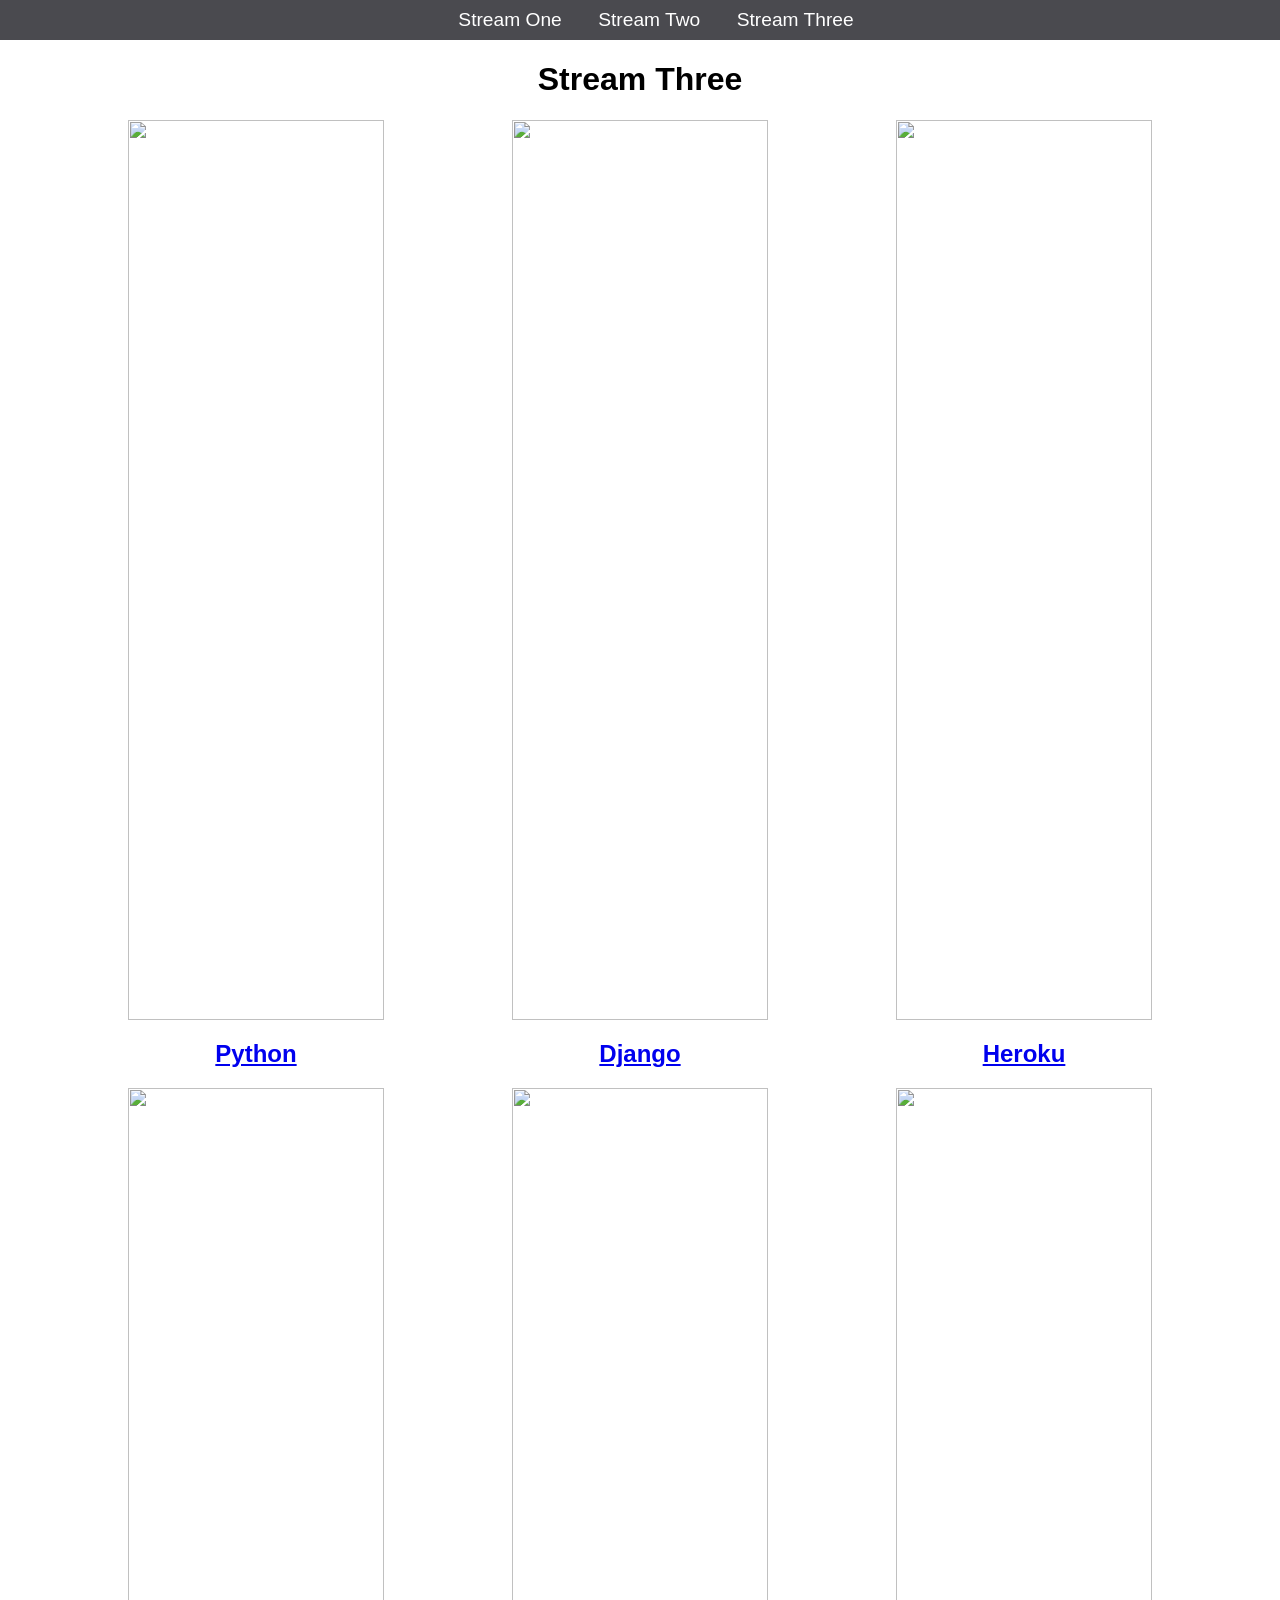
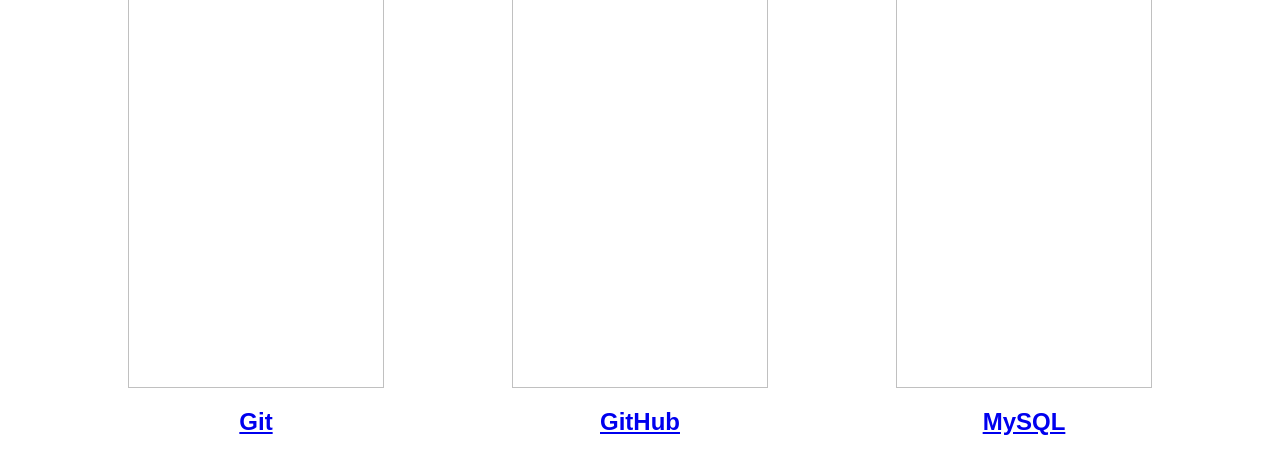
==== stream-three.html @ 25222205 "Initial commit" ====
<html>
<head>
<title>Hello World</title>
<link rel="stylesheet" href="css/style.css" type="text/css" />
</head>

<body>
<nav>
<ul>
<li><a href="stream-one.html">Stream One</a></li>
<li><a href="stream-two.html">Stream Two</a></li>
<li><a href="stream-three.html">Stream Three</a></li>
</ul>
</nav>

<h1>Stream Three</h1>
<div class="card">
<a href="https://en.wikipedia.org/wiki/Python_(programming_language)">
<img src="https://upload.wikimedia.org/wikipedia/commons/thumb/c/c3/Python-logo-notext.svg/1200px-Python-logo-notext.svg.png" />
<h2>Python</h2>
</a>
</div>

<div class="card">
<a href="https://nl.wikipedia.org/wiki/Django_(framework)">
<img src="https://caktus-website-production-2015.s3.amazonaws.com/media/blog-images/django-logo.gif" />
<h2>Django</h2>
</a>
</div>

<div class="card">
<a href="https://en.wikipedia.org/wiki/Heroku">
<img src="https://upload.wikimedia.org/wikipedia/en/a/a9/Heroku_logo.png" />
<h2>Heroku</h2>
</a>
</div>

<div class="card">
<a href="https://nl.wikipedia.org/wiki/Git_(software)">
<img src="https://cdn-images-1.medium.com/max/800/1*TnsFDs-DEye722CrQXjv8w.png" />
<h2>Git</h2>
</a>
</div>

<div class="card">
<a href="https://en.wikipedia.org/wiki/GitHub">
<img src="https://cdn.tutsplus.com/net/uploads/2013/08/github-collab-retina-preview.gif" />
<h2>GitHub</h2>
</a>
</div>

<div class="card">
<a href="https://nl.wikipedia.org/wiki/MySQL">
<img src="https://upload.wikimedia.org/wikipedia/en/thumb/6/62/MySQL.svg/1200px-MySQL.svg.png" />
<h2>MySQL</h2>
</a>
</div>
</body>
</html>
---- css/style.css ----
body {
    margin: 0;
    padding: 0;
    font-family: 'Oswald', sans-serif;
}

nav ul {
    list-style: none;
    background-color: #4a4a4f;
    text-align: center;
    margin: 0;
    padding: 0;
}

nav li {
    font-size: 1.2em;
    line-height: 40px;
    height: 40px;
    display: inline-block;
    margin-left: 2.5%;
}

nav a {
    text-decoration: none;
    color: #ffffff;
    display: block;
}

nav a:hover {
    background-color: #ffffff;
    color: #4a4a4f;
}

.card {
    float: left;
    width: 20%;
    margin-left: 10%;
}

.card a {
    text-align: center;
}

img {
    width: 100%;
}

h1 {
    text-align: center;
}
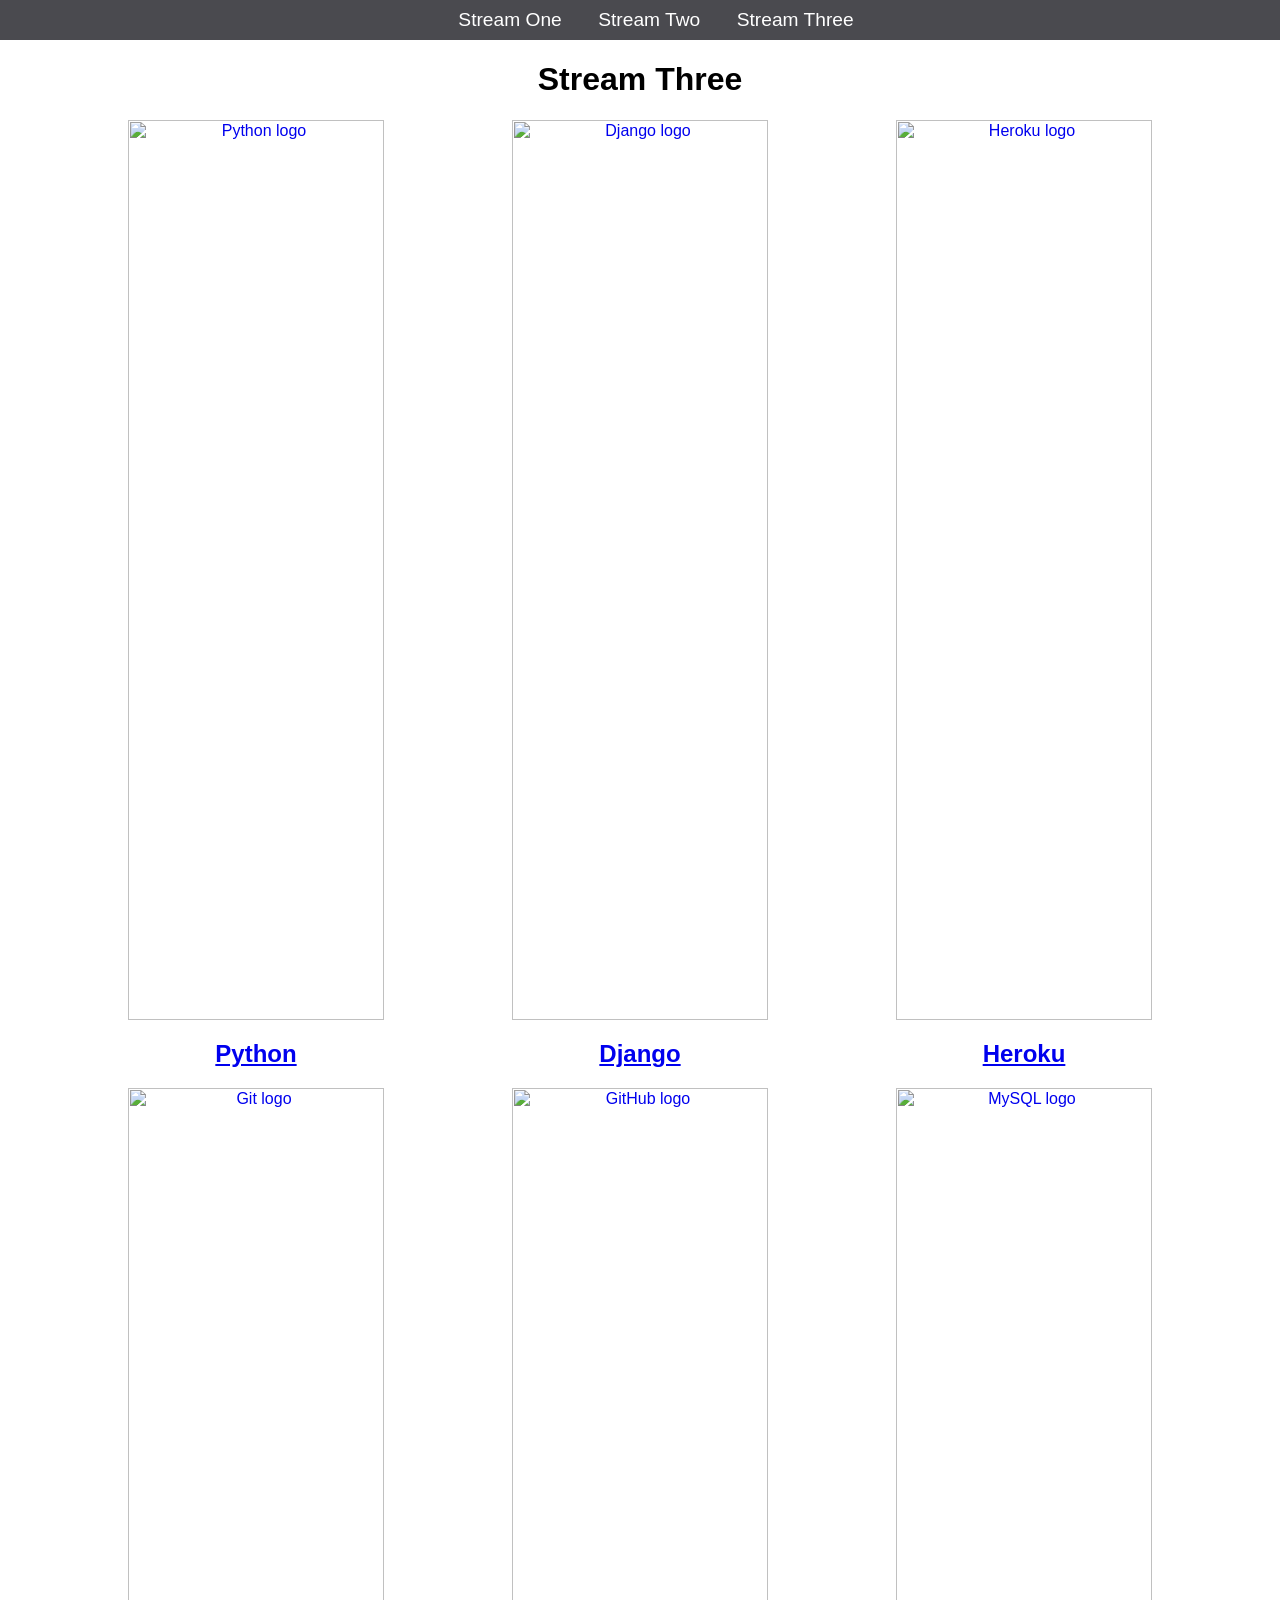
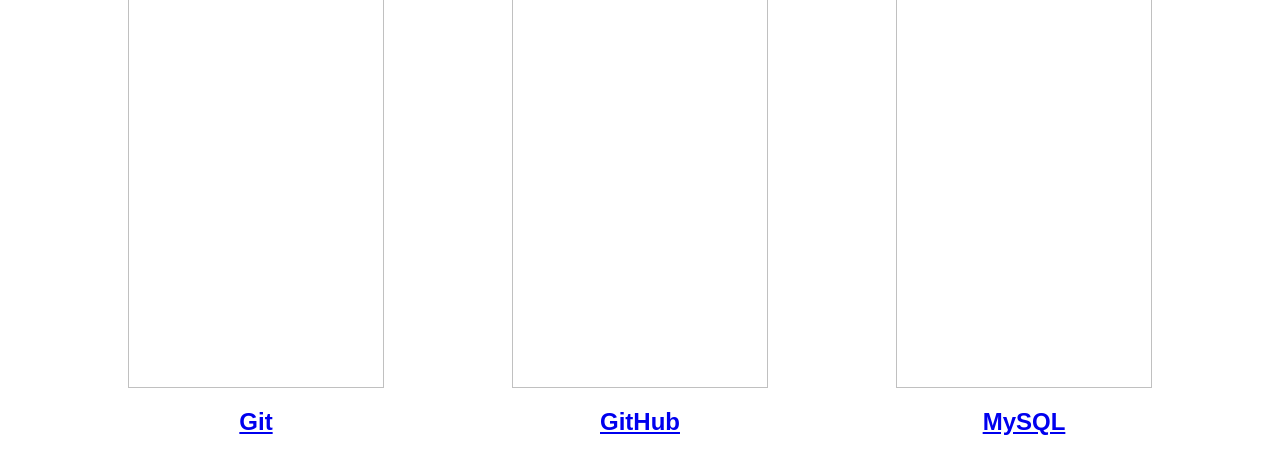
==== commit d5973679: "alt attribute added to images in HTML" ====
--- a/stream-three.html
+++ b/stream-three.html
@@ -7,7 +7,7 @@
 <body>
 <nav>
 <ul>
-<li><a href="stream-one.html">Stream One</a></li>
+<li><a href="index.html">Stream One</a></li>
 <li><a href="stream-two.html">Stream Two</a></li>
 <li><a href="stream-three.html">Stream Three</a></li>
 </ul>
@@ -16,42 +16,42 @@
 <h1>Stream Three</h1>
 <div class="card">
 <a href="https://en.wikipedia.org/wiki/Python_(programming_language)">
-<img src="https://upload.wikimedia.org/wikipedia/commons/thumb/c/c3/Python-logo-notext.svg/1200px-Python-logo-notext.svg.png" />
+<img src="https://upload.wikimedia.org/wikipedia/commons/thumb/c/c3/Python-logo-notext.svg/1200px-Python-logo-notext.svg.png" alt="Python logo" />
 <h2>Python</h2>
 </a>
 </div>
 
 <div class="card">
 <a href="https://nl.wikipedia.org/wiki/Django_(framework)">
-<img src="https://caktus-website-production-2015.s3.amazonaws.com/media/blog-images/django-logo.gif" />
+<img src="https://caktus-website-production-2015.s3.amazonaws.com/media/blog-images/django-logo.gif" alt="Django logo" />
 <h2>Django</h2>
 </a>
 </div>
 
 <div class="card">
 <a href="https://en.wikipedia.org/wiki/Heroku">
-<img src="https://upload.wikimedia.org/wikipedia/en/a/a9/Heroku_logo.png" />
+<img src="https://upload.wikimedia.org/wikipedia/en/a/a9/Heroku_logo.png" alt="Heroku logo" />
 <h2>Heroku</h2>
 </a>
 </div>
 
 <div class="card">
 <a href="https://nl.wikipedia.org/wiki/Git_(software)">
-<img src="https://cdn-images-1.medium.com/max/800/1*TnsFDs-DEye722CrQXjv8w.png" />
+<img src="https://cdn-images-1.medium.com/max/800/1*TnsFDs-DEye722CrQXjv8w.png" alt="Git logo" />
 <h2>Git</h2>
 </a>
 </div>
 
 <div class="card">
 <a href="https://en.wikipedia.org/wiki/GitHub">
-<img src="https://cdn.tutsplus.com/net/uploads/2013/08/github-collab-retina-preview.gif" />
+<img src="https://cdn.tutsplus.com/net/uploads/2013/08/github-collab-retina-preview.gif" alt="GitHub logo" />
 <h2>GitHub</h2>
 </a>
 </div>
 
 <div class="card">
 <a href="https://nl.wikipedia.org/wiki/MySQL">
-<img src="https://upload.wikimedia.org/wikipedia/en/thumb/6/62/MySQL.svg/1200px-MySQL.svg.png" />
+<img src="https://upload.wikimedia.org/wikipedia/en/thumb/6/62/MySQL.svg/1200px-MySQL.svg.png" alt="MySQL logo" />
 <h2>MySQL</h2>
 </a>
 </div>
